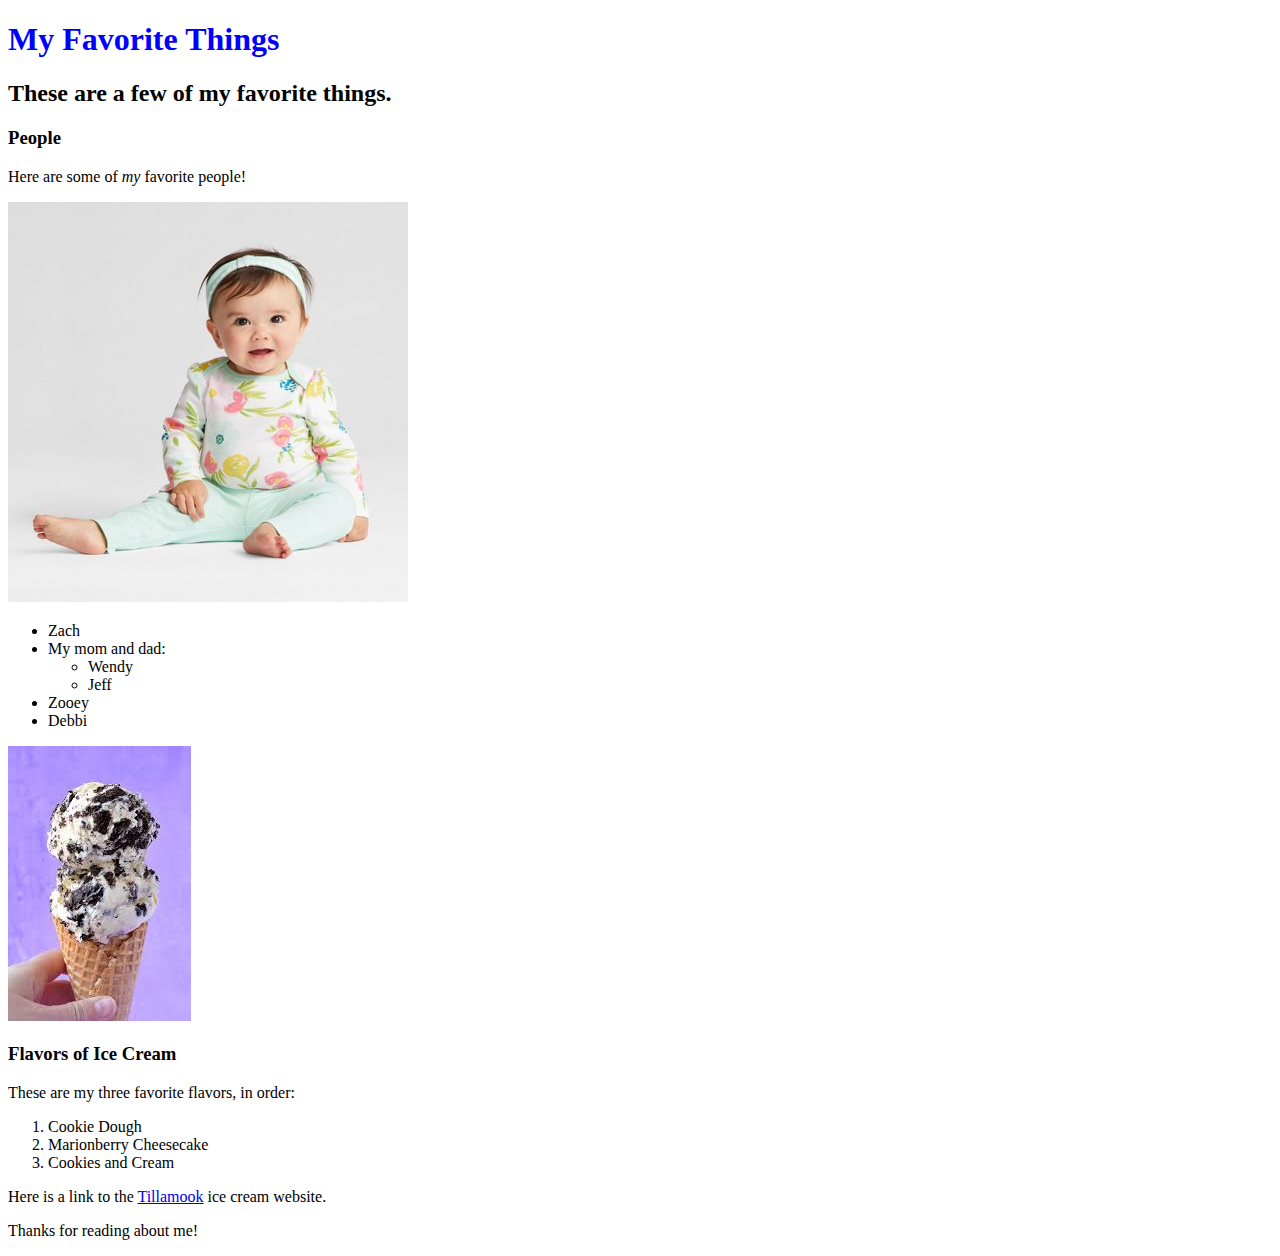
==== index.html @ dc5c46ed "change name of favorite-things.html to index.html" ====
<!DOCTYPE html>
<html>
  <head>
    <link href="css/style.css" rel="stylesheet" type="text/css">
    <title>Jess's Favorite Things</title>
  </head>
  <body>
    <h1>My <strong>Favorite</strong> Things</h1>
    <h2>These are a few of my favorite things.</h2>

    <h3>People</h3>
    <p>Here are some of <em>my</em> favorite people!</p>

    <img src="img/baby.jpg" alt="A photo of a cute baby">

    <ul>
      <li>Zach</li>
      <li>My mom and dad:
        <ul>
          <li>Wendy</li>
          <li>Jeff</li>
        </ul>
      </li>
      <li>Zooey</li>  
      <li>Debbi</li>
    </ul>

    <img src="img/ice-cream.jpg" alt="A photo of cookies and cream ice cream">

    <h3>Flavors of Ice Cream</h3>
    <p>These are my three favorite flavors, in order:</p>
    <ol>
      <li>Cookie Dough</li>
      <li>Marionberry Cheesecake</li>
      <li>Cookies and Cream</li>
    </ol>

    <p>Here is a link to the <a href="https://www.tillamook.com/ice-cream.html"> Tillamook</a> ice cream website.</p>
     
    <p>Thanks for reading about me!</p>
  </body>
</html>
---- css/style.css ----
h1 {
    color: blue;
}
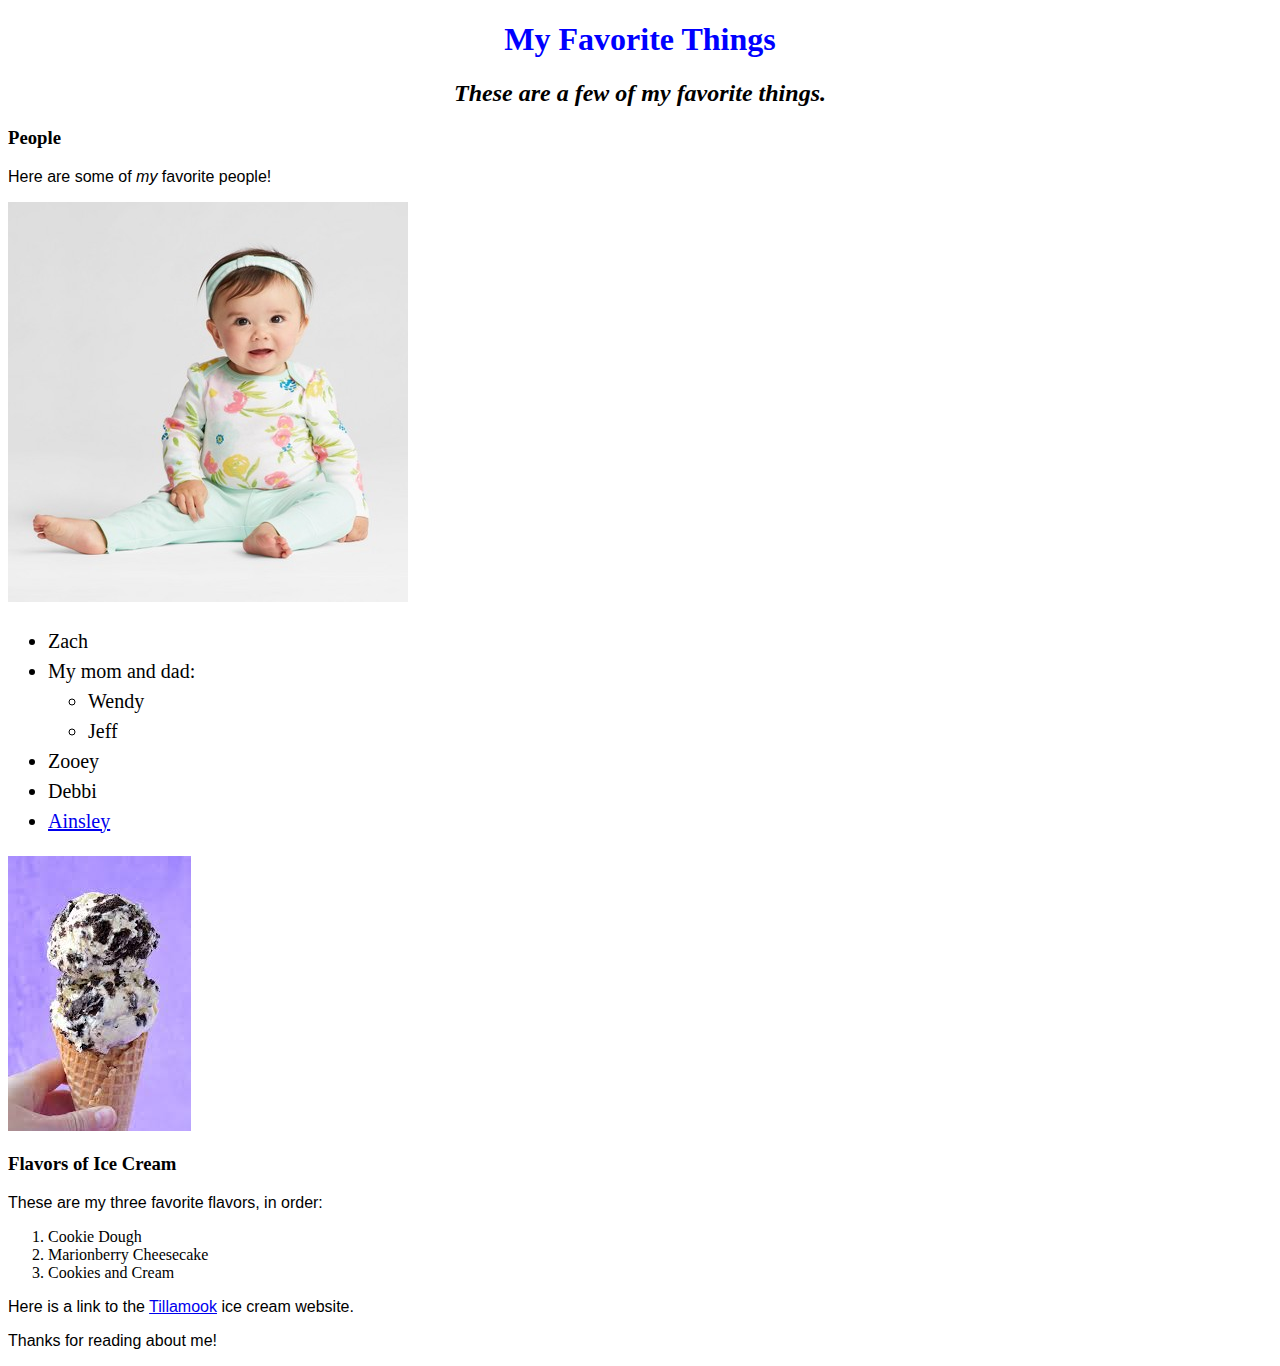
==== commit 6706482b: "Merge branch 'master' of https://github.com/jesspropulsionlab/my-first-webpage Working on projects f" ====
--- a/index.html
+++ b/index.html
@@ -23,6 +23,7 @@
       </li>
       <li>Zooey</li>  
       <li>Debbi</li>
+      <li><a href="my-dog.html">Ainsley</a></li>
     </ul>
 
     <img src="img/ice-cream.jpg" alt="A photo of cookies and cream ice cream">
--- a/css/style.css
+++ b/css/style.css
@@ -1,3 +1,19 @@
 h1 {
     color: blue;
+    text-align: center;
+}
+
+h2 {
+    font-style: italic;
+    text-align: center;
+
+}
+
+p {
+    font-family: sans-serif;
+}
+
+ul {
+    font-size: 20px;
+    line-height: 30px;
 }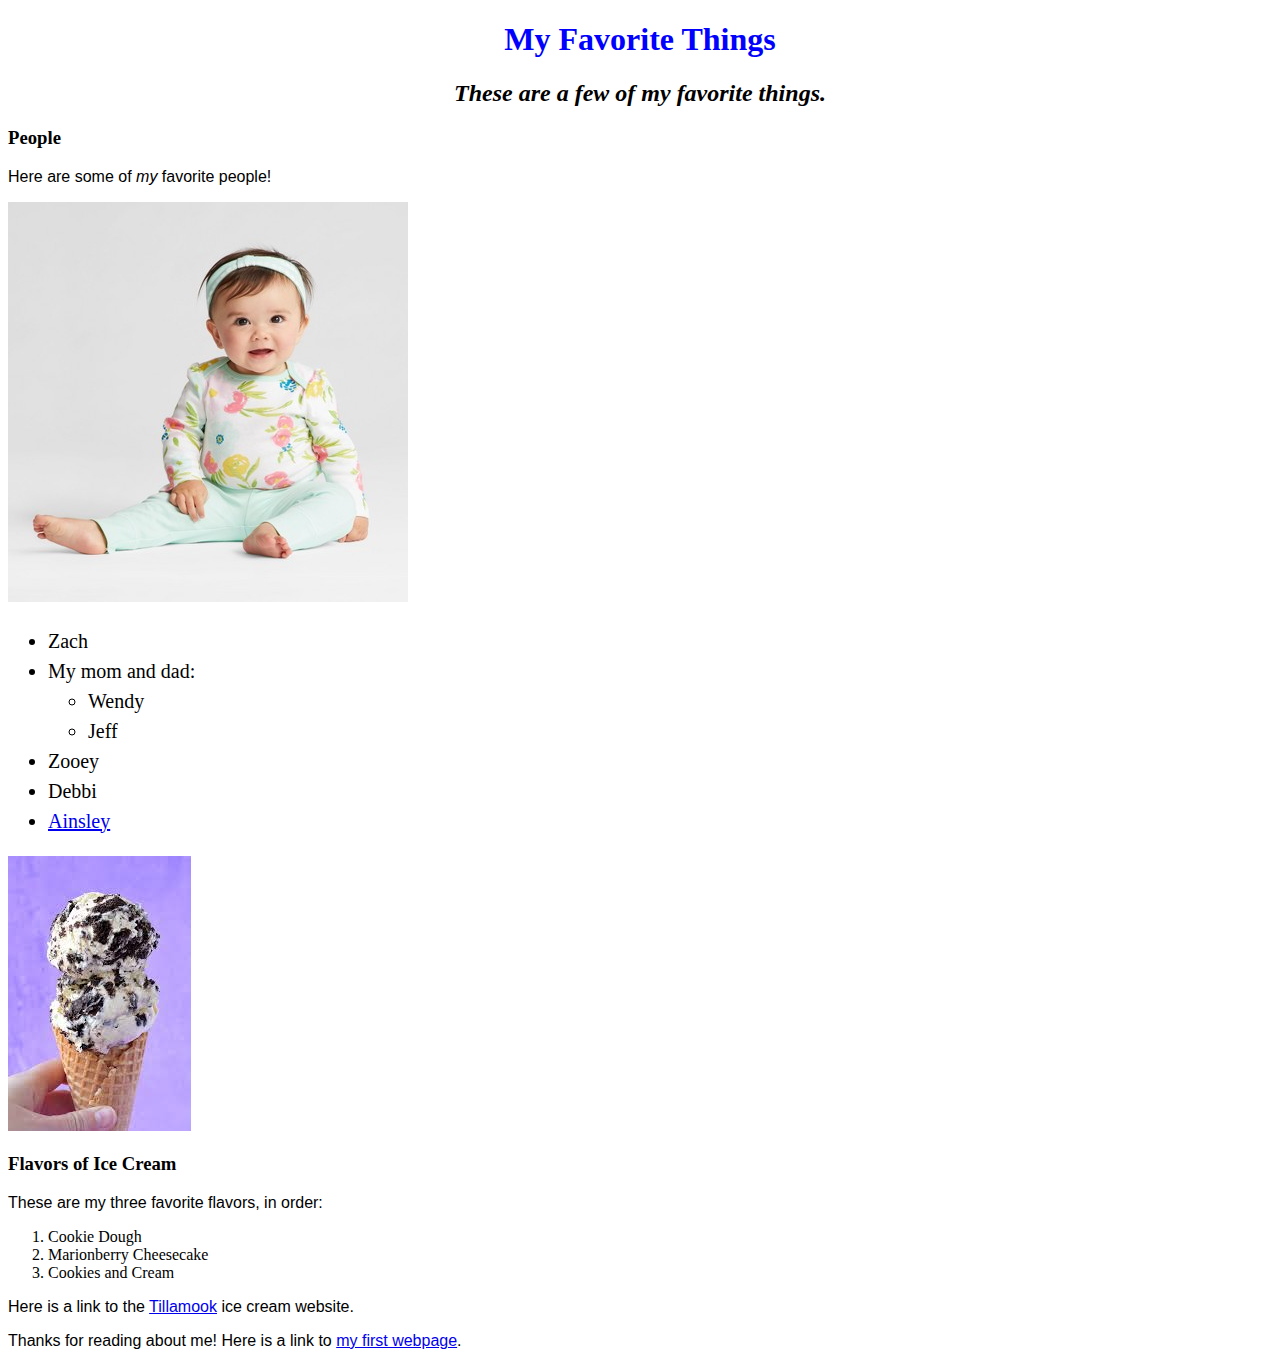
==== commit cb863eba: "Update styling slightly. Get ready for first independent project." ====
--- a/index.html
+++ b/index.html
@@ -38,6 +38,6 @@
 
     <p>Here is a link to the <a href="https://www.tillamook.com/ice-cream.html"> Tillamook</a> ice cream website.</p>
      
-    <p>Thanks for reading about me!</p>
+    <p>Thanks for reading about me! Here is a link to <a href="my-first-webpage.html">my first webpage</a>.</p>
   </body>
 </html>